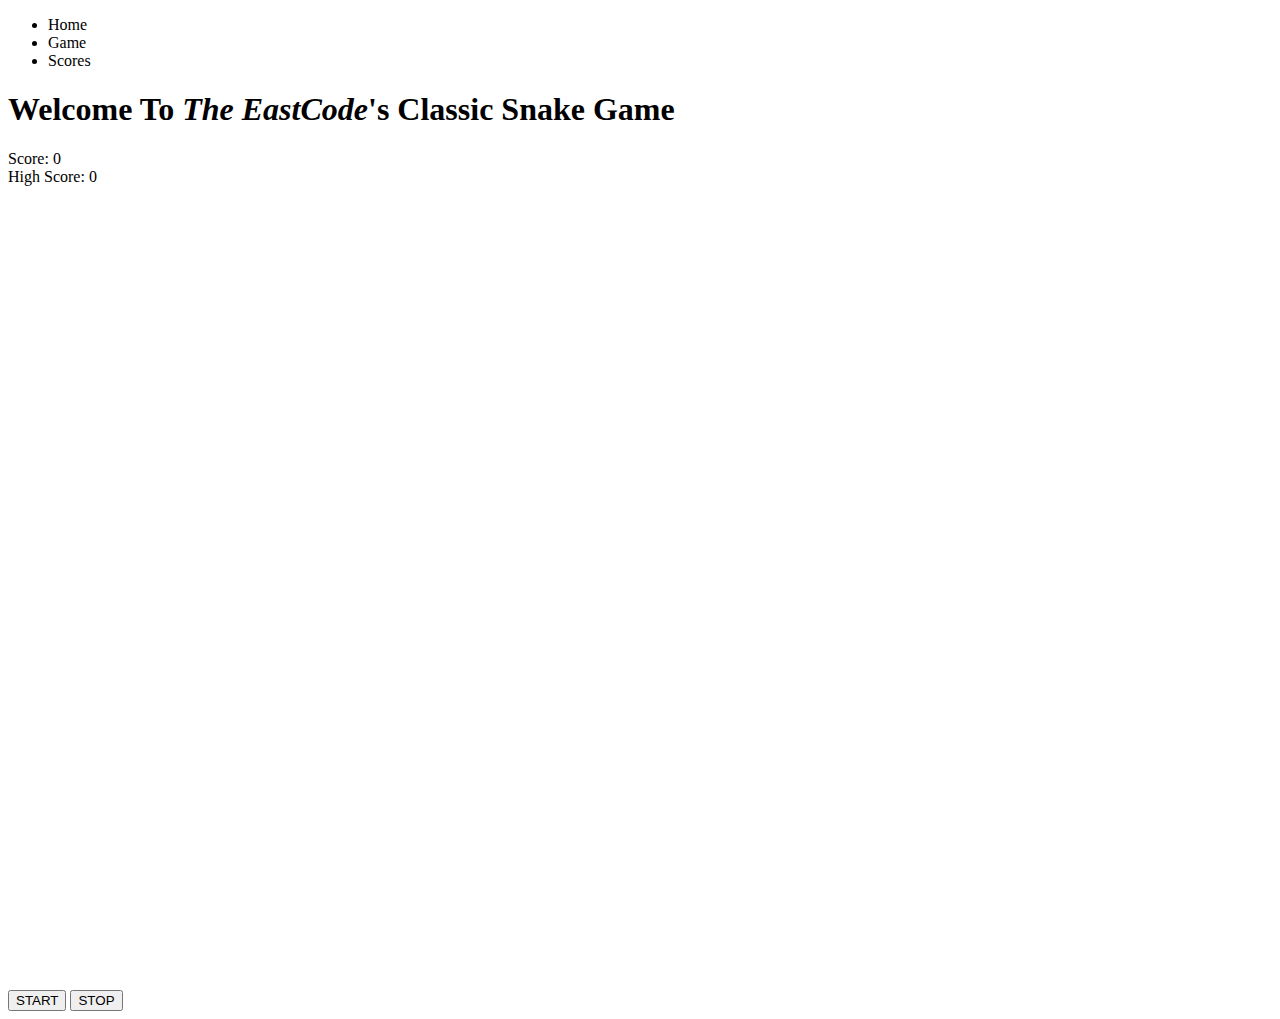
==== index.html @ 1c8ce6d0 "added scores" ====
<!DOCTYPE html>
<html lang="en">
<head>
    <meta charset="UTF-8">
    <meta name="viewport" content="width=device-width, initial-scale=1.0">
    <title>Classic Snake Game</title>
    <link rel="stylesheet" href="css/styles.css">
    <link rel="stylesheet" href="css/game.css">
</head>
<body>
    <header>
      <nav>
        <ul class="nav-ul">
          <li class="nav-link"><a href="index.html"></a> Home</li>
          <li class="nav-link">Game</li>
          <li class="nav-link">Scores</li>
        </ul>
      </nav>
      <h1 class="main-heading">Welcome To <em class="name-em">The EastCode</em>'s Classic Snake Game</h1>
    </header>
    
    <main>
      <div id="score-container">
        <div id="score">Score: 0</div>
        <div id="high-score">High Score: 0</div>
    </div>
      <canvas id="gameCanvas" width="800" height="800"></canvas>
      <div class="controls">
        <button class="start" id="start">START</button>
        <button class="stop" id="reset">STOP</button>
      </div>
    </main>
    
    <footer>
      
    </footer>
    <script src="js/scores.js"></script>
    <script src="js/app.js"></script>
</body>
</html>
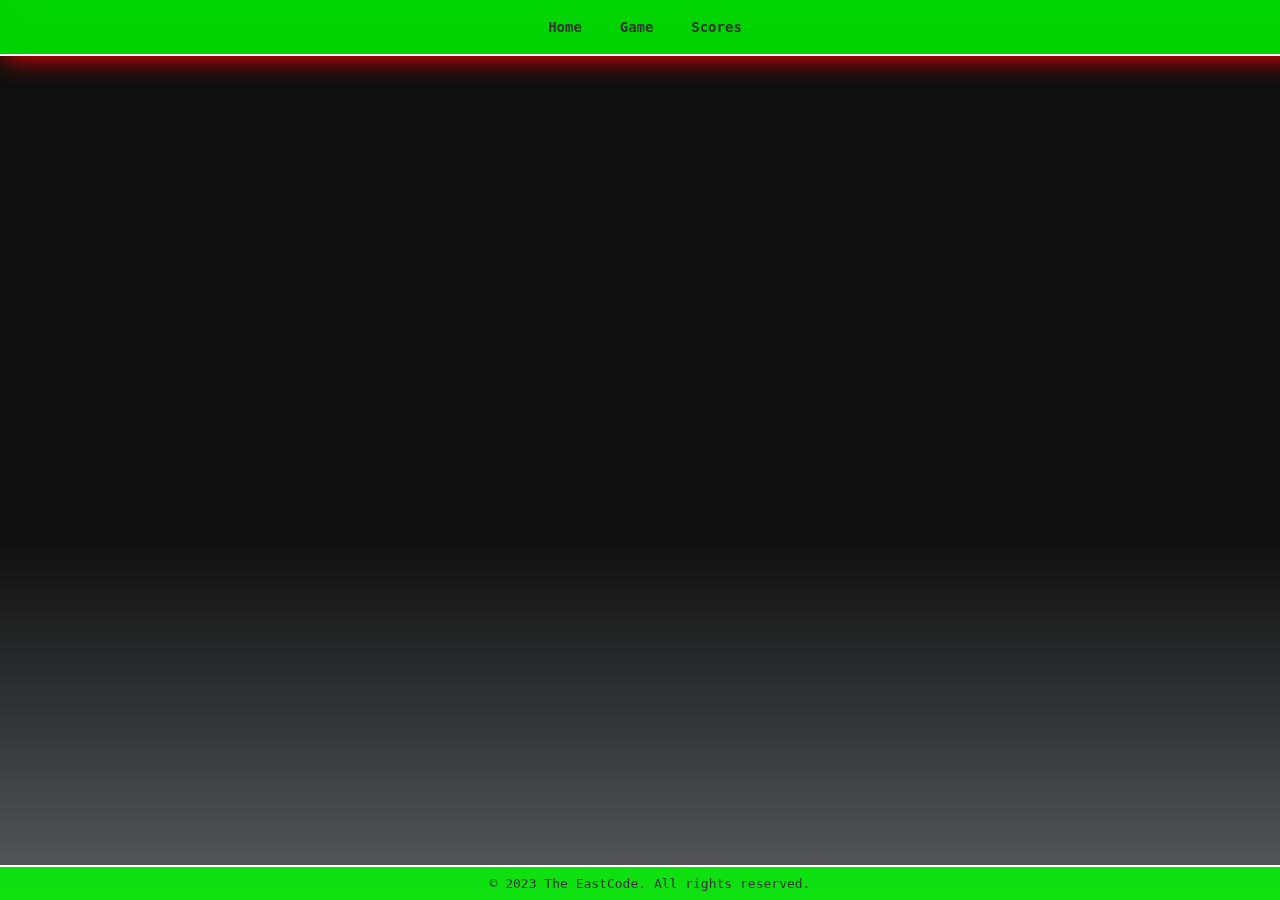
==== commit 2edd5dd2: "Updates to the  Snake game to fit in the 301 project" ====
--- a/index.html
+++ b/index.html
@@ -1,40 +1,68 @@
 <!DOCTYPE html>
 <html lang="en">
+
 <head>
     <meta charset="UTF-8">
     <meta name="viewport" content="width=device-width, initial-scale=1.0">
-    <title>Classic Snake Game</title>
-    <link rel="stylesheet" href="css/styles.css">
-    <link rel="stylesheet" href="css/game.css">
+    <title>The EastCode - Home</title>
+    <link rel="stylesheet" type="text/css" href="css/reset.css">
+    <link rel="stylesheet" type="text/css" href="css/home.css">
+    <link rel="preconnect" href="https://fonts.googleapis.com">
+    <link rel="preconnect" href="https://fonts.gstatic.com" crossorigin>
+    <link href="https://fonts.googleapis.com/css2?family=Shadows+Into+Light&display=swap" rel="stylesheet">
 </head>
-<body>
+
+<body class="home-page">
+    <video autoplay muted loop>
+        <source src="audio/fire.mp4" type="video/mp4" alt="fire">
+    </video>
+
     <header>
-      <nav>
-        <ul class="nav-ul">
-          <li class="nav-link"><a href="index.html"></a> Home</li>
-          <li class="nav-link">Game</li>
-          <li class="nav-link">Scores</li>
-        </ul>
-      </nav>
-      <h1 class="main-heading">Welcome To <em class="name-em">The EastCode</em>'s Classic Snake Game</h1>
+        <nav>
+            <ul class="nav-ul">
+                <li class="nav-link"><a href="index.html">Home</a></li>
+                <li class="nav-link"><a href="game.html">Game</a></li>
+                <li class="nav-link"><a href="scores.html">Scores</a></li>
+            </ul>
+        </nav>
     </header>
-    
+
+
     <main>
-      <div id="score-container">
-        <div id="score">Score: 0</div>
-        <div id="high-score">High Score: 0</div>
-    </div>
-      <canvas id="gameCanvas" width="800" height="800"></canvas>
-      <div class="controls">
-        <button class="start" id="start">START</button>
-        <button class="stop" id="reset">STOP</button>
-      </div>
+        <section class="about-section">
+            <h2>About Our Project</h2>
+            <p>We've created a rendition of the Classic Snake Game using JavaScript. This nostalgic, arcade game
+                features a snake that grows in
+                length as it consumes food and a simple grid-based playing area. Players will control the snake's
+                direction. The game's objective is to eat as much food as possible without colliding with the walls or
+                the snake's own tail. Play smart, because the game keeps score of player losses and wins.</p>
+        </section>
+
+        <section class="team-section">
+            <h2>The East Code</h2>
+            <div class="rotating-text-wrapper">
+                <p>Felix Taveras</p>
+                <p>Ekow Yawson</p>
+                <p>Stephanie G. Johnson</p>
+                <p>Latherio Kidd</p>
+                <p>David Grier</p>
+            </div>
+        </section>
+
+
+
+        <section class="play-section">
+            <a href="game.html">
+                <button>Play Game</button>
+            </a>
+        </section>
     </main>
-    
+
+
     <footer>
-      
+        <p>&copy; 2023 The EastCode. All rights reserved.</p>
     </footer>
-    <script src="js/scores.js"></script>
-    <script src="js/app.js"></script>
+
 </body>
-</html>+
+</html>
--- a/css/home.css
+++ b/css/home.css
@@ -0,0 +1,498 @@
+body.home-page,
+body.scores-page,
+body.game-page {
+  display: flex;
+  flex-direction: column;
+  height: 100vh;
+  margin: 0;
+  font-family: monospace;
+  background-image: url('../img/cobra.png'), linear-gradient(#0f0f0f 60%, #595b5e 100%);
+  background-size: 300px, cover;
+  background-position: 95% 120%;
+  background-repeat: no-repeat;
+}
+
+
+body {
+  display: flex;
+  flex-direction: column;
+  height: 100vh;
+  margin: 0;
+  font-family: monospace;
+  background: linear-gradient(#0f0f0f 60%, #595b5e 100%);
+}
+
+video {
+  width: 100%;
+  height: 30%;
+  object-fit: cover;
+  position: fixed;
+  bottom: 60%;
+  left: 0;
+  z-index: -200;
+  animation: fadeIn 1s ease-in-out forwards;
+}
+
+.confetti {
+  width: 100%;
+  height: 100%;
+  object-fit: cover;
+  position: fixed;
+  bottom: 0%;
+  left: 0;
+  z-index: -2;
+}
+
+
+
+
+header {
+  width: 100%;
+  color: #353535;
+  background-color: #00ff00d6;
+  text-align: center;
+  box-shadow:
+    inset 0 -3em 3em rgba(0, 200, 0, 0.3),
+    0 0 0 2px white,
+    .3em 0.3em 2em red;
+  position: fixed;
+  top: 0;
+  padding: 20px;
+}
+
+ul.nav-ul {
+  list-style: none;
+  margin: 0;
+  padding: 0;
+}
+
+ul.nav-ul li {
+  display: inline-block;
+  margin-right: 30px;
+  font-size: 14px;
+}
+
+.nav-link a {
+  text-decoration: none;
+  color: #333;
+  font-weight: bold;
+}
+
+.nav-link a:hover {
+  color: rgb(92, 229, 68);
+}
+
+
+em.name-em {
+  color: rgb(163, 6, 32);
+  font-family: shadows into light;
+  font-weight: 900;
+  font-size: 50px;
+}
+
+h1.main-heading {
+  margin-top: 20px;
+  text-align: center;
+  font-size: 30px;
+}
+
+main {
+  flex: 1;
+  display: flex;
+  flex-direction: column;
+  align-items: center;
+  justify-content: center;
+  margin-top: 110px;
+  color: #f0f0f0;
+  padding: 20px;
+  height: 80vh;
+  opacity: 0;
+  animation: fadeIn 1s ease-in-out forwards;
+}
+
+
+@keyframes fadeIn {
+  from {
+    opacity: 0;
+  }
+
+  to {
+    opacity: 1;
+  }
+}
+
+.about-section,
+.team-section,
+.play-section {
+  margin: 90px 80px 30px 80px;
+  text-align: center;
+}
+
+.high-score {
+  width: 600px;
+  height: 500px;
+  text-align: center;
+  margin: 200px auto;
+  overflow: hidden;
+}
+
+.about-section,
+.team-section,
+.high-score {
+  box-shadow: 3px 3px 2px rgb(191, 197, 191), -.8em -.3em .6em rgb(4, 174, 4);
+  padding: 15px 15px 15px 20px;
+  background-color: #101010;
+}
+
+.about-section h2,
+.team-section h2,
+.play-section h2 {
+  color: rgb(200, 12, 43);
+  text-shadow: 1px .5px .2px rgb(154, 68, 68);
+  display: inline-block;
+  padding-bottom: 10px;
+  margin-bottom: 20px;
+  font-size: 20px;
+}
+
+
+.about-section p,
+.high-score li {
+  line-height: 1.2;
+  font-size: 18px;
+  text-align: justify;
+}
+
+
+.high-score h2 {
+  color: rgb(158, 10, 35);
+  text-shadow: 1px .5px .2px rgb(144, 94, 94);
+  display: inline-block;
+  padding-bottom: 10px;
+  margin-bottom: 50px;
+  font-size: 40px;
+  font-weight: 900;
+  animation: scrollAnimation 10s linear infinite;
+  font-family: shadows into light;
+}
+
+
+.high-score ul {
+  list-style: none;
+  padding: 0;
+  margin: 0;
+  animation: scrollAnimation 10s linear infinite;
+}
+
+@keyframes scrollAnimation {
+  0% {
+    transform: translateY(0);
+  }
+
+  25% {
+    transform: translateY(calc(-100% * 1));
+  }
+
+  50% {
+    transform: translateY(calc(-100% * 2));
+  }
+
+  75% {
+    transform: translateY(calc(-100% * 3));
+  }
+
+  100% {
+    transform: translateY(calc(-100% * 4));
+  }
+}
+
+
+
+
+.play-section button {
+  background-color: rgb(0, 0, 0);
+  height: 40px;
+  width: 120px;
+  border: 2px solid rgb(3, 193, 3);
+  border-radius: 10px;
+  color: rgb(3, 193, 3);
+  font-weight: 600;
+  padding: 5px 10px;
+  margin: 5px 15px;
+  box-shadow: 2px 2px 4px rgba(0, 0, 0, 0.3);
+  cursor: pointer;
+  animation: pulse 4s infinite;
+}
+
+@keyframes pulse {
+  0% {
+    transform: scale(1);
+  }
+
+  50% {
+    transform: scale(1.1);
+  }
+
+  100% {
+    transform: scale(1);
+  }
+}
+
+.play-section button:active {
+  transform: scale(0.95);
+  transition: transform 0.1s ease-in-out;
+}
+
+
+.play-section button:hover {
+  background-color: rgb(3, 193, 3);
+  color: black;
+}
+
+button {
+  background-color: rgb(157, 255, 127);
+  height: 50px;
+  width: 100px;
+  border-radius: 10px;
+  padding: 10px;
+  margin: 10px 10px 25px 10px;
+  box-shadow: 5px 1px 3px rgb(0, 0, 0);
+  cursor: pointer;
+}
+
+.start:active,
+.stop:active {
+  transform: scale(0.95);
+  transition: transform 0.1s ease-in-out;
+}
+
+.start {
+  color: white;
+  background-color: #00ff00ae;
+  border: 3px solid #067106ae;
+  font-weight: 900;
+}
+
+.stop {
+  color: white;
+  background-color: red;
+  border: 3px solid rgb(140, 13, 13);
+  font-weight: 700;
+}
+
+.game-card {
+  display: flex;
+  flex-direction: row;
+  align-items: center;
+  justify-content: center;
+  gap: 30px;
+}
+
+#gameCanvas {
+  border: 2px solid rgb(255, 255, 255);
+  margin-left: 20%;
+}
+
+.score-container {
+  display: flex;
+  flex-direction: column;
+  align-items: flex-end;
+  width: 20%;
+}
+
+.score-box {
+  width: 150px;
+  height: 60px;
+  margin-bottom: 20px;
+  border: 2px solid black;
+  background-color: black;
+  display: flex;
+  flex-direction: column;
+  justify-content: center;
+  align-items: center;
+  box-shadow: inset 0 0 5px 5px rgb(120, 121, 131);
+}
+
+canvas {
+  border: 1px solid #fff;
+  background-color: #000;
+}
+
+footer {
+  background-color: #00ff00d1;
+  padding: 10px;
+  text-align: center;
+  border-top: 2px solid white;
+  position: fixed;
+  bottom: 0;
+  width: 100%;
+  color: #353535;
+}
+
+.tutorial-container {
+  text-align: center;
+  padding: 20px;
+  background-color: #101010;
+  box-shadow: 3px 3px 2px rgb(144, 158, 144), -1em 0 .6em green;
+  color: white;
+  line-height: 2.0;
+  display: none;
+}
+
+.tutorial-container h2 {
+  color: rgb(200, 12, 43);
+  font-weight: 600;
+  font-size: 16px;
+}
+
+.toggle-tutorial {
+  background-color: rgb(0, 0, 0);
+  height: 40px;
+  width: 120px;
+  border: 2px solid rgb(3, 193, 3);
+  border-radius: 10px;
+  color: rgb(3, 193, 3);
+  font-weight: 600;
+  padding: 5px 10px;
+  margin: 5px 15px;
+  box-shadow: 2px 2px 4px rgba(0, 0, 0, 0.3);
+  cursor: pointer;
+}
+
+.toggle-tutorial:hover {
+  background-color: rgb(3, 193, 3);
+  color: black;
+}
+
+.toggle-tutorial:active {
+  transform: scale(0.95);
+  transition: background-color 0.3s, color 0.3s;
+}
+
+/* Animation for Team Members*/
+.rotating-text-wrapper {
+  height: 10vh;
+  display: flex;
+  flex-direction: column;
+  align-items: center;
+  justify-content: center;
+  text-align: center;
+}
+
+.rotating-text-wrapper p {
+  font-size: 16px;
+  margin: 0;
+  padding: 0.3em;
+  color: #fff;
+  text-shadow: rgb(255, 204, 0) 1px 0 7px;
+  box-shadow: 0 10px 10px rgba(0, 0, 0, 0.2);
+  animation-duration: 10s;
+  animation-iteration-count: infinite;
+  opacity: 0;
+}
+
+
+.rotating-text-wrapper p:nth-child(1) {
+
+  animation-name: rotating-text-1;
+}
+
+@keyframes rotating-text-1 {
+  0% {
+    transform: translateY(200%);
+  }
+
+  20% {
+    transform: translateY(100%);
+    opacity: 1;
+  }
+
+  21% {
+    opacity: 0;
+  }
+}
+
+.rotating-text-wrapper p:nth-child(2) {
+
+  animation-name: rotating-text-2;
+}
+
+@keyframes rotating-text-2 {
+  20% {
+    transform: translateY(100%);
+    opacity: 0;
+  }
+
+  40% {
+    transform: translateY(0);
+    opacity: 1;
+  }
+
+  41% {
+    opacity: 0;
+  }
+}
+
+.rotating-text-wrapper p:nth-child(3) {
+
+  animation-name: rotating-text-3;
+}
+
+@keyframes rotating-text-3 {
+  40% {
+    transform: translateY(0);
+    opacity: 0;
+  }
+
+  60% {
+    transform: translateY(-100%);
+    opacity: 1;
+  }
+
+  61% {
+    transform: translateY(-100%);
+    opacity: 0;
+  }
+}
+
+.rotating-text-wrapper p:nth-child(4) {
+  animation-name: rotating-text-4;
+}
+
+@keyframes rotating-text-4 {
+  60% {
+    transform: translateY(0);
+    opacity: 0;
+  }
+
+  80% {
+    transform: translateY(-150%);
+    opacity: 1;
+  }
+
+  81% {
+    opacity: 0;
+  }
+}
+
+.rotating-text-wrapper p:nth-child(5) {
+
+  animation-name: rotating-text-5;
+}
+
+@keyframes rotating-text-5 {
+  80% {
+    transform: translateY(-100%);
+    opacity: 0;
+  }
+
+  99% {
+    transform: translateY(-250%);
+    opacity: 1;
+  }
+
+  100% {
+    opacity: 0;
+    transform: translateY(-250%);
+  }
+}
